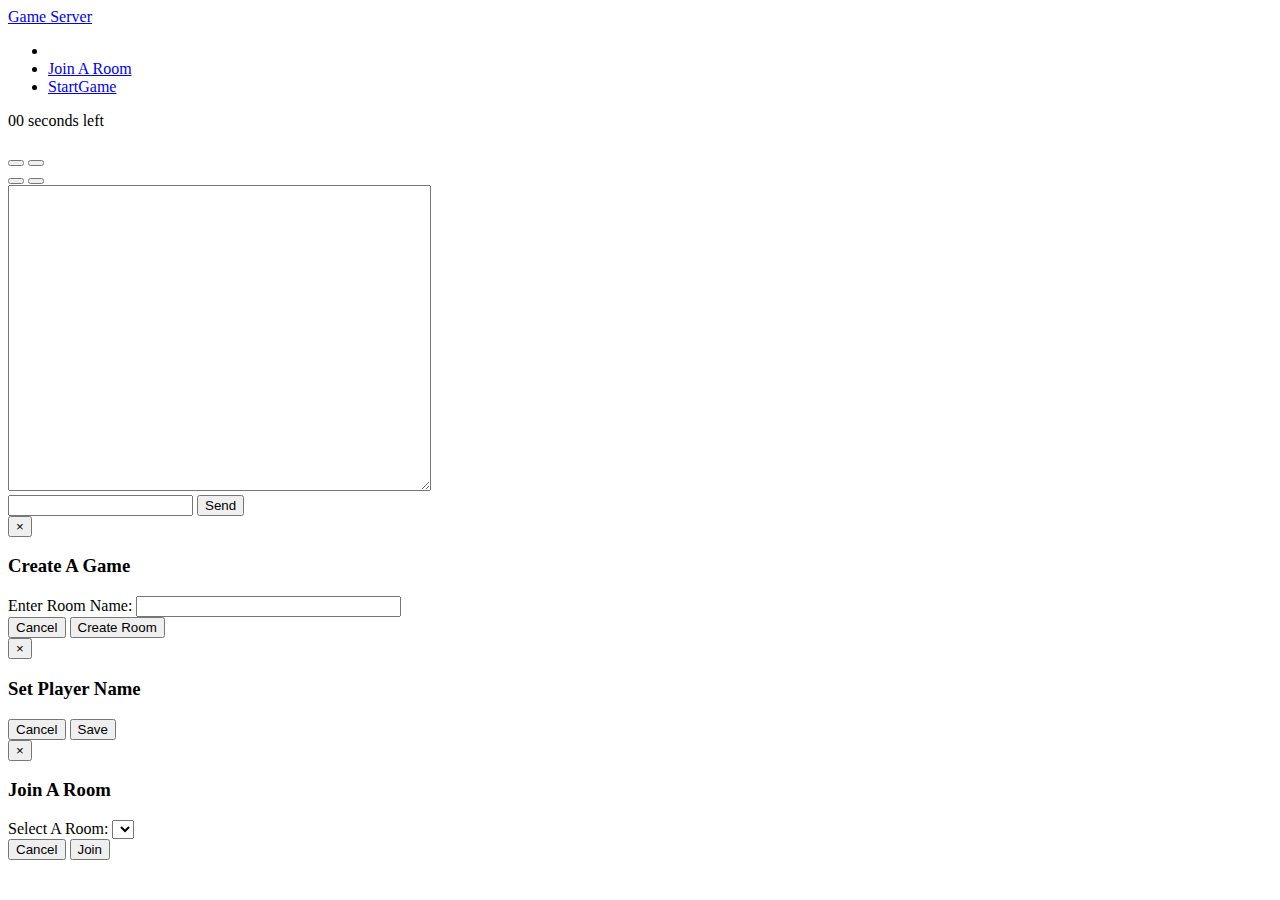
==== views/index.html @ 1ecf256b "Start game implemented on client Send result to client" ====
<!DOCTYPE html>
<html>
  <head>
    <title>Home</title>
    <link rel='stylesheet' href='/public/css/bootstrap.min.css'>
    <link rel='stylesheet' href='/public/css/app.css'>
    
    <script src="/public/js/jquery.min.js"></script>
    <script src="/public/js/coffee-script.js"></script>
    <script src="/public/js/picoModal.js"></script>
    <script src="/public/js/bootstrap.min.js" type="text/javascript"></script>
    <script src="/public/js/app.js" type="text/javascript"></script>
    <script src="/public/js/kibo.js" type="text/javascript"></script>
    <script src="/public/js/quizbowl.js" type="text/javascript"></script>
    
    <!-- Three.js files -->
    <script src="/public/js/three.js"></script>
    <script src="/public/coffee/App.coffee" type="text/coffeescript"></script>
    <script src="/public/coffee/RacingApp.coffee" type="text/coffeescript"></script>
  </head>
  <body>
    <div class='navbar'>
      <div class='navbar-inner'>
        <a class='brand' href='#'>Game Server</a>
        <ul class='nav'>
          <li><a id='roomName' href='#'></a></li>
          <!--li><a href='javascript:app.toggleCreateRoomModal()'>Create A Room</a></li-->
          <li><a href='javascript:app.getRooms()'>Join A Room</a></li>
          <li><a href='javascript:app.startGame()'>StartGame</a></li>
        </ul>
      </div>
    </div>
    <div class='row'>
      <div id='playingArea'>
        <div id='board'></div>
      </div>
      <div id='quizbowlArea' class='span10'>
        <span id='secondsLeft'>00 seconds left</span>
        <!--span id='currentScore'>Current Score: </span-->
        <div id='questionText'><h3></h3></div>
        <div id='answers'>
          <div class='row'>
            <button id="btn0"></button>
            <button id="btn1"></button>
          </div>
          <div class='row'>
            <button id="btn2"></button>
            <button id="btn3"></button>
        </div>
        </div>

      </div>
      <div class='span3'>
        <textarea id='chat' rows='20' cols='50'></textarea>
        <br/>
        <input type='text' id='message' columns='40'>
        <input type='button' id='sendMessage' value='Send'>
      </div>
    </div>

    <!-- Modals -->

    <div id='create-game-modal' class='modal hide'>
      <div class='modal-header'>
        <button type='button' class='close' data-dismiss='modal'
            aria-hidden='true'>&times;</button>
        <h3>Create A Game</h3>
      </div>
      <div class='modal-body'>
        <label for='inputRoomName'>Enter Room Name:</label>
          <input id='inputRoomName' class='xlarge' size='30'
              type='text'></input>
      </div>
      <div class='modal-footer'>
        <button class='btn' class='close' data-dismiss='modal'
            aria-hidden='true'>Cancel</button>
        <button class='btn btn-primary' id='btnCreateRoom'>Create
          Room</button>
      </div>
    </div>

    <div id='name-modal' class='modal hide'>
      <div class='modal-header'>
        <button type='button' class='close' data-dismiss='modal'
            aria-hidden='true'>&times;</button>
        <h3>Set Player Name</h3>
      </div>
      <div class='modal-body'></div>
      <div class='modal-footer'>
        <button class='btn' class='close' data-dismiss='modal'
            aria-hidden='true'>Cancel</button>
        <button class='btn btn-primary' id='btnSaveName'>Save</button> 
      </div>
    </div>

    <div id='join-room-modal' class='modal hide'>
      <div class='modal-header'>
        <button type='button' class='close' data-dismiss='modal'
            aria-hidden='true'>&times;</button>
        <h3>Join A Room</h3>
      </div>
      <div class='modal-body'>
        <label for='roomSelect'>Select A Room:</label>
        <select id='roomSelect' class='normalSelect'></select>
      </div>
      <div class='modal-footer'>
        <button class='btn' class='close' data-dismiss='modal'
            aria-hidden='true'>Cancel</button>
        <button class='btn btn-primary' id='btnJoinRoom'>Join</button> 
      </div>
    </div>
    <!-- End Modals -->

  </body>
</html>
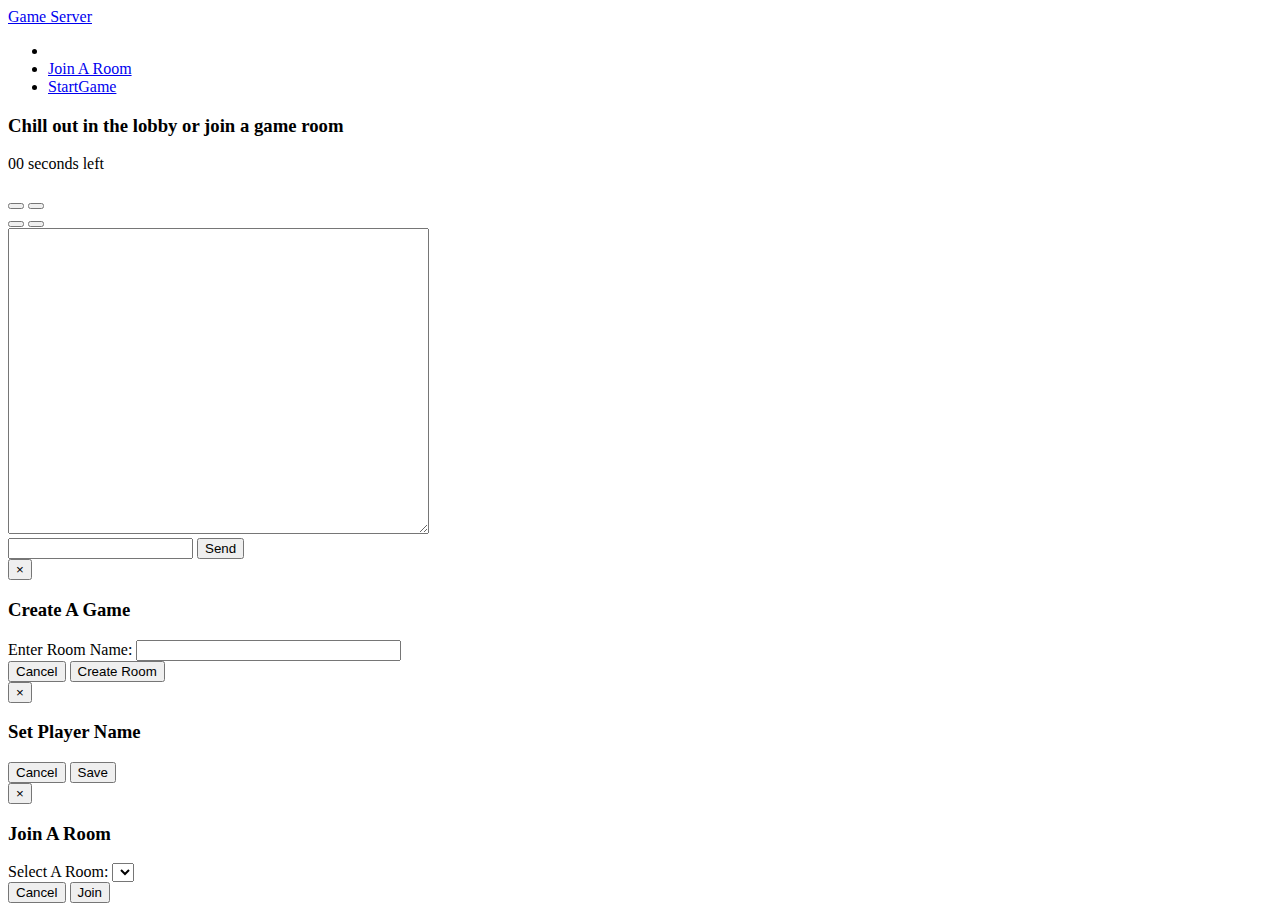
==== commit 278f81ed: "Preso edits." ====
--- a/views/index.html
+++ b/views/index.html
@@ -32,7 +32,9 @@
     </div>
     <div class='row'>
       <div id='playingArea'>
-        <div id='board'></div>
+        <div id='board'>
+          <h3> Chill out in the lobby or join a game room</h3>
+        </div>
       </div>
       <div id='quizbowlArea' class='span10'>
         <span id='secondsLeft'>00 seconds left</span>
